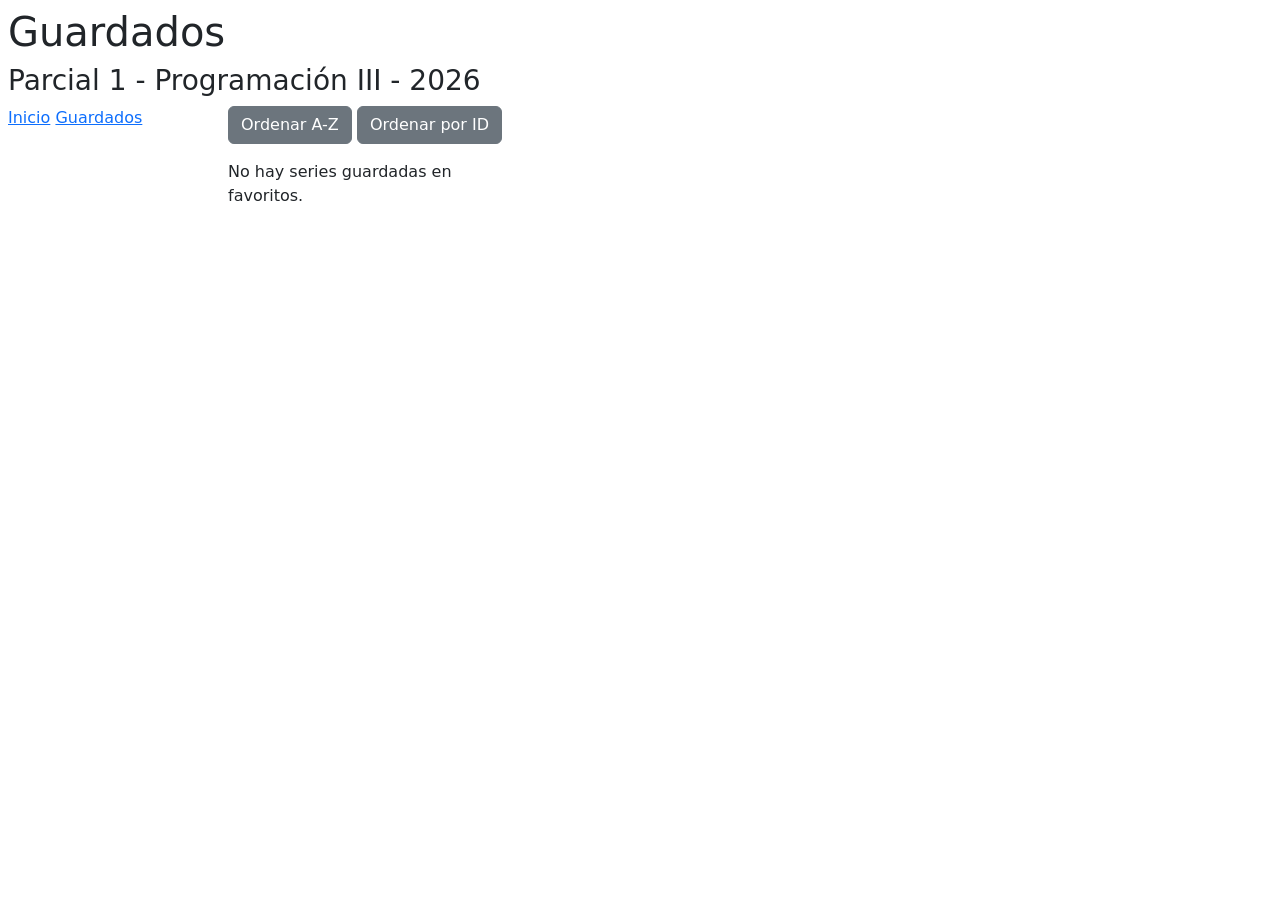
==== guardados.html @ 2ac1e5c7 "ADD: puntos 8 y 9 de guardado." ====
<!DOCTYPE html>
<html lang="es">
  <head>
    <meta charset="UTF-8" />
    <meta name="viewport" content="width=device-width, initial-scale=1.0" />
    <link
      href="https://cdn.jsdelivr.net/npm/bootstrap@5.3.3/dist/css/bootstrap.min.css"
      rel="stylesheet"
      integrity="sha384-QWTKZyjpPEjISv5WaRU9OFeRpok6YctnYmDr5pNlyT2bRjXh0JMhjY6hW+ALEwIH"
      crossorigin="anonymous"
    />
    <link rel="stylesheet" href="style.css" />
    <title>Series Guardadas - Parcial 1</title>
  </head>
  <body>
    <main class="m-2">
      <header>
        <h1>Guardados</h1>
        <h3>Parcial 1 - Programación III - 2026</h3>
      </header>
      
      <nav id="panel-izquierda">
        <a href="./index.html">Inicio</a>
        <a href="./guardados.html">Guardados</a>
      </nav>

      <section id="principal">
        <div class="mb-3">
          <button id="ordenar-letra" class="btn btn-secondary">Ordenar A-Z</button>
          <button id="ordenar-id" class="btn btn-secondary">Ordenar por ID</button>
        </div>

        <div id="series">
          <!-- Aquí se deben mostrar las series / peliculas -->
        </div>
      </section>
    </main>
    
    <script src="Serie.js"></script>
    <script src="guardados.js"></script>
  </body>
</html>
---- style.css ----
main{
    display: grid;
    grid-template-columns: 220px 1fr;
    grid-template-rows: auto 1fr;
}

main > header{
    grid-column: span 2;
    grid-row: 1;
}

#panel-izquierda{
    grid-column: 1;
    grid-row: 2;
}

#principal{
    grid-column: 2;
    grid-row: 2;
}

#series{
    display: grid;
    grid-template-columns: repeat(4, 1fr);
}

@media (max-width: 899px){
    #series{
        grid-template-columns: repeat(2, 1fr);
    }
}

@media (max-width: 549px){
    #series{
        grid-template-columns: 1fr;
    }

}
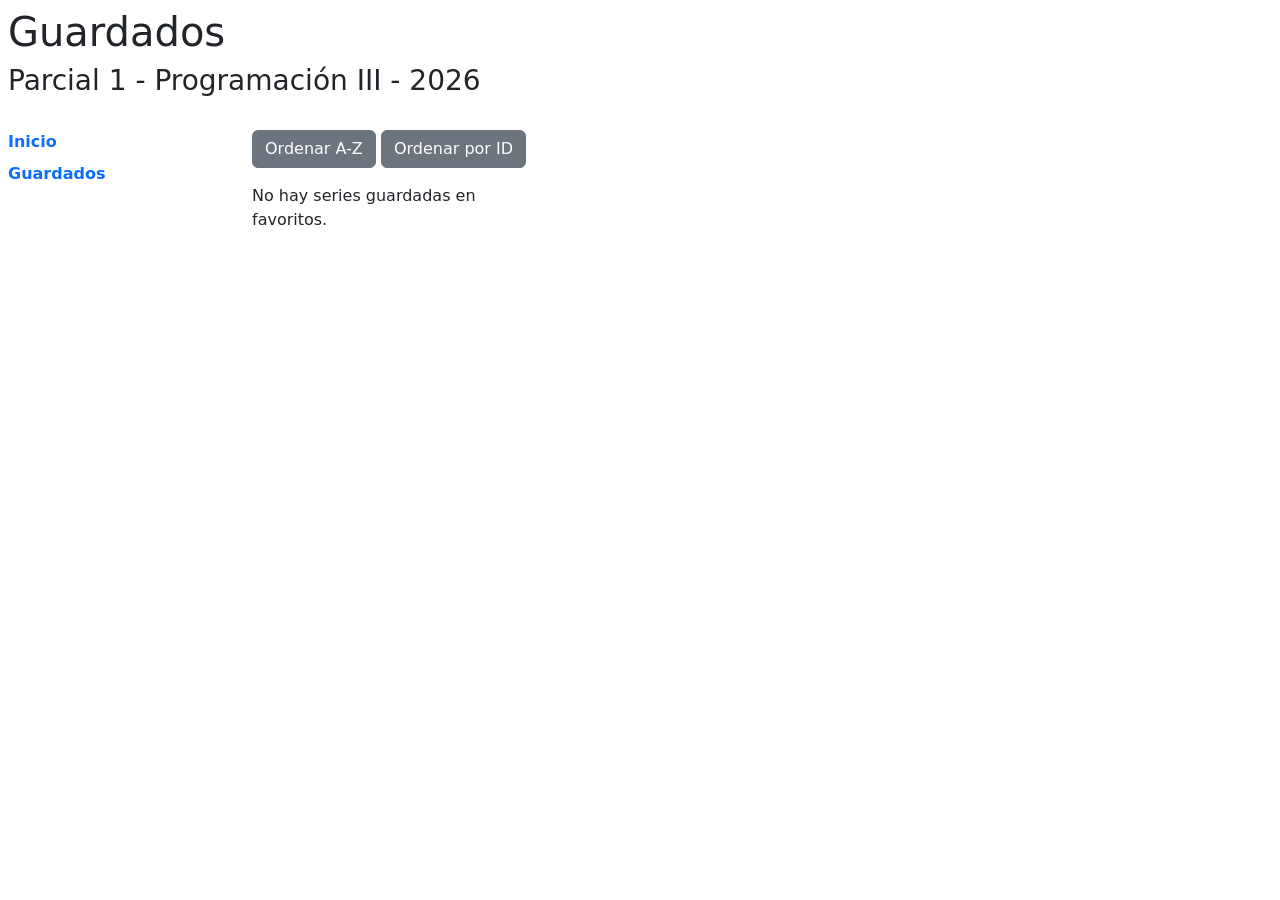
==== commit c811e23e: "Cambio final para que sea más presentable" ====
--- a/guardados.html
+++ b/guardados.html
@@ -36,7 +36,7 @@
       </section>
     </main>
     
-    <script src="Serie.js"></script>
+    <script src="serie.js"></script>
     <script src="guardados.js"></script>
   </body>
 </html>
--- a/style.css
+++ b/style.css
@@ -2,6 +2,7 @@
     display: grid;
     grid-template-columns: 220px 1fr;
     grid-template-rows: auto 1fr;
+    gap: 1.5rem;
 }
 
 main > header{
@@ -12,6 +13,18 @@
 #panel-izquierda{
     grid-column: 1;
     grid-row: 2;
+    display: flex;
+    flex-direction: column;
+    gap: 0.5rem;
+}
+#panel-izquierda a{
+  text-decoration: none;
+  color: #0d6efd;
+  font-weight: bold;
+}
+
+#panel-izquierda a:hover{
+  text-decoration: underline;
 }
 
 #principal{
@@ -22,8 +35,47 @@
 #series{
     display: grid;
     grid-template-columns: repeat(4, 1fr);
+    gap: 1rem;
+}
+.serie-contenedor{
+  border: 1px solid #ccc;
+  border-radius: 4px;
+  padding: 0.75rem;
+  display: flex;
+  flex-direction: column;
+  justify-content: space-between;
 }
 
+.serie-contenedor img{
+  width: 100%;
+  height: 240px;
+  object-fit: cover;
+}
+
+.serie-contenedor h3{
+  font-size: 1rem;
+  margin: 0.5rem 0 0.2rem 0;
+}
+
+.serie-contenedor p{
+  font-size: 0.85rem;
+  color: #666;
+  margin: 0.2rem 0;
+}
+
+.serie-contenedor button{
+  background-color: #0d6efd;
+  color: white;
+  border: none;
+  padding: 0.4rem;
+  border-radius: 4px;
+  cursor: pointer;
+  margin-top: 0.5rem;
+}
+
+.serie-contenedor button:disabled{
+  background-color: #198754;
+}
 @media (max-width: 899px){
     #series{
         grid-template-columns: repeat(2, 1fr);
@@ -31,6 +83,25 @@
 }
 
 @media (max-width: 549px){
+    main{
+    grid-template-columns: 1fr;
+    }
+
+    main > header{
+        grid-column: 1;
+    }
+
+    #panel-izquierda{
+        grid-column: 1;
+        grid-row: 2;
+        flex-direction: row;
+        gap: 1rem;
+    }
+
+    #principal{
+        grid-column: 1;
+        grid-row: 3;
+    }
     #series{
         grid-template-columns: 1fr;
     }
